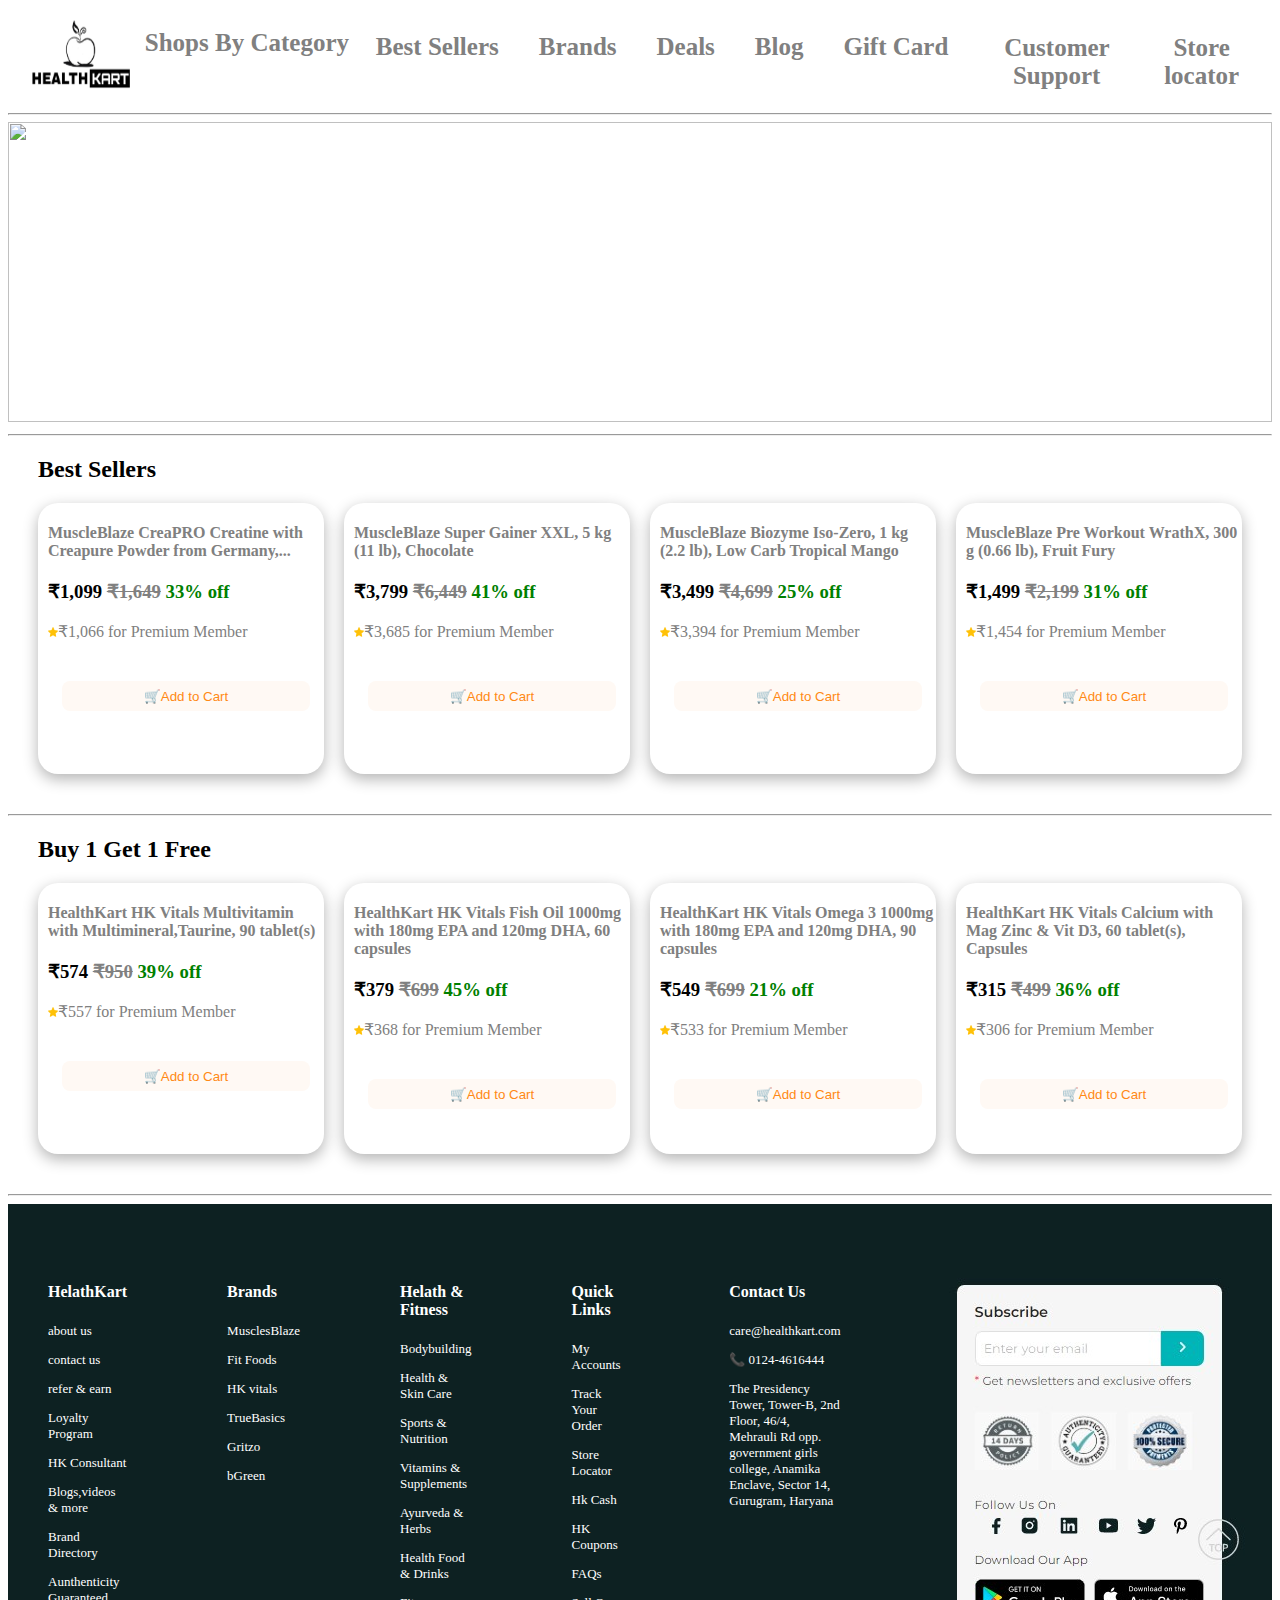
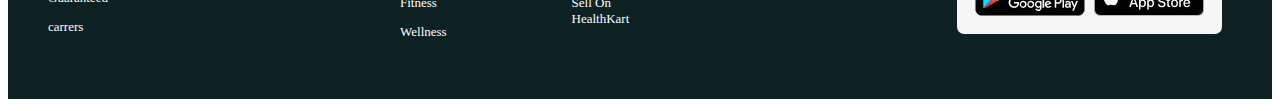
==== bestsellers.html @ 98c612c5 "health kart" ====
<!DOCTYPE html>
<html lang="en">

<head>
    <meta charset="UTF-8">
    <meta http-equiv="X-UA-Compatible" content="IE=edge">
    <meta name="viewport" content="width=device-width, initial-scale=1.0">
    <title>Best Sellers</title>
    <link rel="stylesheet" href="./styles/bestseller.css">
</head>

<body>
    <div id="categories">
        <div class="container">
            <ul id="catLinks">
                <a href="./HomePage.html"> <img src="./images/logo.jpeg" alt="" id="logo"></a>
                <li>
                    <div id="by1"> <a href="#" id="by">Shops By Category</a></div>
                    <ul class="dropdown">
                        <li id="li"><a href="sports-nutrition.html">Sports Nutrition</a></li>
                        <li id="li">Vitamins & Supplements</li>
                        <li id="li">Ayurveda & Herbs</li>
                        <li id="li">Health Food & Drinks</li>
                        <li id="li">Fitness</li>
                        <li id="li">Wellness</li>

                    </ul>
                </li>
            </ul>
        </div>
        <div>
            <li>Best Sellers</li>
            <li>Brands</li>
            <li>Deals</li>
            <li>Blog</li>

            <li>Gift Card</li>
            <li></li>
        </div>


        <!-- </ul> -->
        <!-- <div class="rightSideContaint"></div> -->
        <div class="rightPart">
            <div class="consult">
                <i class="fa-solid fa-phone"></i>
                <p>Customer Support</p>
            </div>
            <div class="findStore">
                <i class="fa fa-map-marker"></i>
                <p>Store locator</p>
            </div>
        </div>
    </div>
    <hr id="hr1">
    <br><br><br>

    <div class="box">

        <img id="image">
    </div>
    <hr id="hr1">


    <div class="freebies">
        <h2>Best Sellers</h2>
        <div class="freeprod">
            <div>
                <img src="https://img1.hkrtcdn.com/22570/prd_2256960_c_s.jpg" alt="">
                <div>
                    <h4>MuscleBlaze CreaPRO Creatine with Creapure Powder from Germany,...</h4>
                    <div>
                        <h3>₹1,099 <span id="discount"> ₹1,649</span>
                            <span class="discolor"> 33% off </span>
                        </h3>
                    </div>
                    <div>
                        <img id="star" src="./images/star.png" alt="">₹1,066 for Premium Member
                    </div>
                    <button>🛒Add to Cart</button>
                </div>
            </div>

            <div>
                <img src="https://img5.hkrtcdn.com/22823/prd_2282294-MuscleBlaze-Super-Gainer-XXL-11-lb-Chocolate_c_s.jpg"
                    alt="">
                <div>
                    <h4>MuscleBlaze Super Gainer XXL, 5 kg (11 lb), Chocolate</h4>
                    <div>
                        <h3> ₹3,799 <span id="discount">₹6,449</span><span class="discolor"> 41% off </span> </h3>
                    </div>
                    <div>
                        <img id="star" src="./images/star.png" alt="">₹3,685 for Premium Member
                    </div>
                    <button>🛒Add to Cart</button>
                </div>
            </div>

            <div>
                <img src="https://img1.hkrtcdn.com/22824/prd_2282300-MuscleBlaze-Biozyme-IsoZero-2.2-lb-Low-Carb-Tropical-Mango_c_s.jpg"
                    alt="">
                <div>
                    <h4>MuscleBlaze Biozyme Iso-Zero, 1 kg (2.2 lb), Low Carb Tropical Mango</h4>
                    <div>
                        <h3>₹3,499 <span id="discount">₹4,699</span><span class="discolor"> 25% off </span> </h3>
                    </div>
                    <div>
                        <img id="star" src="./images/star.png" alt="">₹3,394 for Premium Member
                    </div>
                    <button>🛒Add to Cart</button>
                </div>
            </div>

            <div>
                <img src="https://img5.hkrtcdn.com/22849/prd_2284814_c_s.jpg" alt="">
                <div>
                    <h4>MuscleBlaze Pre Workout WrathX, 300 g (0.66 lb), Fruit Fury</h4>
                    <div>
                        <h3>₹1,499 <span id="discount">₹2,199</span><span class="discolor"> 31% off </span> </h3>
                    </div>
                    <div>
                        <img id="star" src="./images/star.png" alt="">₹1,454 for Premium Member
                    </div>
                    <button>🛒Add to Cart</button>
                </div>
            </div>


        </div>
    </div>
    <hr id="hr1">

    <div class="freebies">
        <h2>Buy 1 Get 1 Free</h2>
        <div class="freeprod">
            <div>
                <img src="https://img9.hkrtcdn.com/22178/prd_2217718-HealthKart-HK-Vitals-Multivitamin-with-MultimineralTaurine-Ginseng-Extract-90-tablets-Unflavoured_c_s.jpg"
                    alt="">
                <div>
                    <h4>HealthKart HK Vitals Multivitamin with Multimineral,Taurine, 90 tablet(s)</h4>
                    <div>
                        <h3>₹574 <span id="discount"> ₹950</span>
                            <span class="discolor"> 39% off </span>
                        </h3>
                    </div>
                    <div>
                        <img id="star" src="./images/star.png" alt="">₹557 for Premium Member
                    </div>
                    <button>🛒Add to Cart</button>
                </div>
            </div>

            <div>
                <img src="https://img5.hkrtcdn.com/22258/prd_2225764-HealthKart-HK-Vitals-Fish-Oil-1000mg-with-180mg-EPA-and-120mg-DHA-60-capsules_c_s.jpg"
                    alt="">
                <div>
                    <h4>HealthKart HK Vitals Fish Oil 1000mg with 180mg EPA and 120mg DHA, 60 capsules</h4>
                    <div>
                        <h3> ₹379 <span id="discount"> ₹699</span><span class="discolor"> 45% off </span> </h3>
                    </div>
                    <div>
                        <img id="star" src="./images/star.png" alt="">₹368 for Premium Member
                    </div>
                    <button>🛒Add to Cart</button>
                </div>
            </div>

            <div>
                <img src="https://img5.hkrtcdn.com/22258/prd_2225754-HealthKart-HK-Vitals-Omega-3-1000mg-with-180mg-EPA-and-120mg-DHA-90-capsules_c_s.jpg"
                    alt="">
                <div>
                    <h4>HealthKart HK Vitals Omega 3 1000mg with 180mg EPA and 120mg DHA, 90 capsules</h4>
                    <div>
                        <h3>₹549 <span id="discount">₹699</span><span class="discolor"> 21% off </span> </h3>
                    </div>
                    <div>
                        <img id="star" src="./images/star.png" alt="">₹533 for Premium Member
                    </div>
                    <button>🛒Add to Cart</button>
                </div>
            </div>

            <div>
                <img src="https://img1.hkrtcdn.com/22258/prd_2225760-HealthKart-HK-Vitals-Calcium-with-Mag-Zinc-Vit-D3-60-tablets-Unflavoured_c_s.jpg"
                    alt="">
                <div>
                    <h4>HealthKart HK Vitals Calcium with Mag Zinc & Vit D3, 60 tablet(s), Capsules </h4>

                    <div>
                        <h3>₹315 <span id="discount">₹499</span><span class="discolor"> 36% off </span> </h3>
                    </div>
                    <div>
                        <img id="star" src="./images/star.png" alt="">₹306 for Premium Member
                    </div>
                    <button>🛒Add to Cart</button>
                </div>
            </div>


        </div>
    </div>
    <hr id="hr1">

    <div class="finals">
        <img src="https://static1.hkrtcdn.com/hknext/static/media/common/footer/hklogo.png" alt="">
        <div class="final">
            <div>
                <h4>HelathKart</h4>
                <p>about us</p>
                <p>
                    contact us
                </p>
                <p>
                    refer & earn
                </p>
                <p>Loyalty Program</p>
                <p>HK Consultant</p>
                <p>Blogs,videos & more </p>
                <p>Brand Directory</p>
                <p>Aunthenticity Guaranteed</p>
                <p>carrers</p>
            </div>

            <div>
                <h4>Brands</h4>
                <p>MusclesBlaze</p>
                <p>Fit Foods</p>
                <p>HK vitals</p>
                <p>TrueBasics</p>
                <p>Gritzo</p>
                <p>bGreen</p>
            </div>

            <div>
                <h4>
                    Helath & Fitness
                </h4>
                <p>Bodybuilding</p>
                <p>Health & Skin Care</p>
                <p>Sports & Nutrition</p>
                <p>Vitamins & Supplements</p>
                <p>Ayurveda & Herbs</p>
                <p>Health Food & Drinks</p>
                <p>Fitness</p>
                <p>Wellness</p>
            </div>
            <div>
                <h4>Quick Links</h4>
                <p>My Accounts</p>
                <p>Track Your Order</p>
                <p>Store Locator</p>
                <p>Hk Cash</p>
                <p>HK Coupons</p>
                <p>FAQs</p>
                <p>Sell On HealthKart</p>
            </div>

            <div>
                <h4>Contact Us</h4>
                <p>care@healthkart.com</p>
                <p>📞 0124-4616444</p>
                <p>The Presidency Tower, Tower-B, 2nd Floor, 46/4, Mehrauli Rd opp. government girls college, Anamika
                    Enclave, Sector 14, Gurugram, Haryana</p>

            </div>

            <div>
                <img src="./images/final.jpg" alt="">
            </div>
        </div>
    </div>

</body>

</html>

<script>
    var image = [

        "https://img3.hkrtcdn.com/22847/bnr_2284672_o.jpg",
        "https://img1.hkrtcdn.com/22822/bnr_2282190_o.png",
        "https://img9.hkrtcdn.com/22822/bnr_2282198_o.jpg",
        "https://img5.hkrtcdn.com/22848/bnr_2284744_o.jpg",
        "https://img9.hkrtcdn.com/22823/bnr_2282218_o.jpg",
        "https://img7.hkrtcdn.com/22852/bnr_2285166_o.jpg",

    ]

    var i = 0;
    function slideshow() {
        document.getElementById("image").src = image[i];
        if (i < image.length - 1) {
            i++;
        } else {
            i = 0;
        }
        setTimeout("slideshow()", 2000);
    }
    window.onload = slideshow;
</script>
---- styles/bestseller.css ----
#categories {
    display: flex;
    justify-content: space-evenly;
    align-items: center;
    color: grey;
    list-style-type: none;
    margin-top: -20px;
}

#categories>div:nth-child(1) {
    list-style-type: none;
    color: grey;
    font-weight: bold;
    margin-top: -15px;


}

.container li {
    color: grey;
    list-style-type: none;

}

a {
    color: grey;
    font-size: 30px;
}

a:link {
    text-decoration: none;
    /* margin-top:-20px; */
}

#by {
    color: grey;
    font-size: 25px;

}

#categories>div:nth-child(2) {
    display: flex;
    justify-content: space-evenly;
    gap: 40px;
    align-items: center;
    font-size: 25px;
    font-weight: bold;
}

#categories>div:nth-child(3) {
    display: flex;
    justify-content: space-around;
    margin-left: -100px;
    font-size: 25px;
    gap: 40px;
    margin-top: -10px;
    /* padding-top:20px; */

}

.rightPart {
    /* border:1px solid red; */
    display: flex;
    font-size: 13.5px;
    width: 260px;
    margin-left: 100px;
    margin-top: 10px;

}

.rightPart .consult {
    width: 100px;
    height: 30px;
    display: flex;
    /* background-color: #d8faf9;    */
    border-radius: 4px;
    margin-left: 40px;
}

#catLinks {
    /* border: 1px solid green; */
    display: flex;
    justify-content: space-between;
    width: 100%;
}

#catLinks li {
    margin: 5px;
    font-size: 14px;
    padding-left: 10px;
    margin-top: 15px;
}

#catLinks li a {
    color: grey;
}

#catLinks li:hover {
    color: #00a0a0;
    cursor: pointer;
}

#catLinks li .dropdown {
    top: 3rem;
    position: absolute;
    width: 300px;
    height: 300px;
    background-color: whitesmoke;

}

li .dropdown {
    margin-top: 10px;
    display: none;

}

li .dropdown li {
    display: block;
    float: none;
    cursor: pointer;

}

#catLinks li:hover .dropdown {
    display: block;

}

#catLinks:hover .dropdown li {
    margin: 10px;
    font-size: 14px;
    font-size: 22 px;
}

.rightPart .consult p {
    text-align: center;
    margin-top: 7px;
    font-weight: 900;

}


.rightPart .consult i {
    margin: 8px 7px;

}

.rightPart .findStore {
    width: 100px;
    height: 30px;
    display: flex;
    /* background-color: #e3e3e3; */
    border-radius: 4px;
    margin-left: 20px;
}

.rightPart .findStore p {
    text-align: center;
    margin-top: 7px;
    font-weight: 600;


}

.rightPart .findStore i {
    margin: 8px 7px;
}

#sale {
    /* border:2px solid red; */
    background-color: #effbfc;
    height: 40px;
    text-align: center;
    align-items: center;
    margin-top: 25px;
    padding: 10px;
    color: black;
    font-weight: 350;
    font-family: Montserrat, sans-serif;
}



/* slide */

.box {
    width: 100%;
    height: 20%;
    cursor: pointer;
    margin-top:-55px;

}

.box>img {
    width: 100%;
    height: 300px;
    /* margin-left:30px;  */
    
}

.box1 {
    width: 100%;
    height: 20%;
    margin-top: 20px;
    cursor: pointer;

}




/* product cart */

.freebies {
    margin-bottom: 40px;
}

.freebies h2 {
    padding-left: 30px;
    /* border:2px solid red; */


}

.freeprod {
    /* border:2px solid green; */
    display: flex;
    gap: 20px;
    margin: 0px 30px 0px 30px;
    cursor: pointer;

}

.freeprod>div>img {
    display: block;
    margin: auto;
}

.freeprod>div>div {
    padding-left: 10px;
    /* border:2px solid orange; */
    height: 250px;
}

.freeprod>div {
    /* border:2px solid blue; */
    width: 97%;
    border-radius: 20px;
    /* height:100px; */
    box-shadow: rgba(0, 0, 0, 0.3) 0px 5px 15px;


}


.freeprod>div>div:nth-child(2)>h4 {
    width: 100%;
    color: grey;
}

.freeprod>div>div>div:nth-child(3) {
    color: grey;
}

#discount {
    text-decoration: line-through;
    color: grey;
}

.discolor {
    color: green;
}



#star {
    width: 10px;
    height: 10px;
}

button {
    align-items: center;
    margin: auto;
    display: block;
    background-color: #fff9f4;
    color: #ff8915;
    width: 90%;
    height: 30px;
    border-radius: 8px;
    margin-top: 40px;
    border: none;


    /* text-align: center; */
}

button:hover {
    color: white;
    background-color: #ff9a37;

    cursor: pointer;
}


.final {
    display: flex;
    margin: 20px;
    color: white;
    gap: 100px;
    /* justify-content: space-between; */

}

.finals {
    background-color: #0d2122;
    padding: 20px;
}

.final p {
    font-size: 13px;
}

.final>div:nth-child(5)>p {
    width: 100%;

}

.final p:hover {
    color: #03888a;
    cursor: pointer;
}

#logo {
    width: 100px;
    height: 70px;
    margin: auto;
    display: block;
    margin-left: -80px;
    margin-top: 30px;
}

#by1 {
    /* border:2px solid red; */
    margin-top: 25px;
    margin-left: -40px;
    /* font-size: 25px; */
}
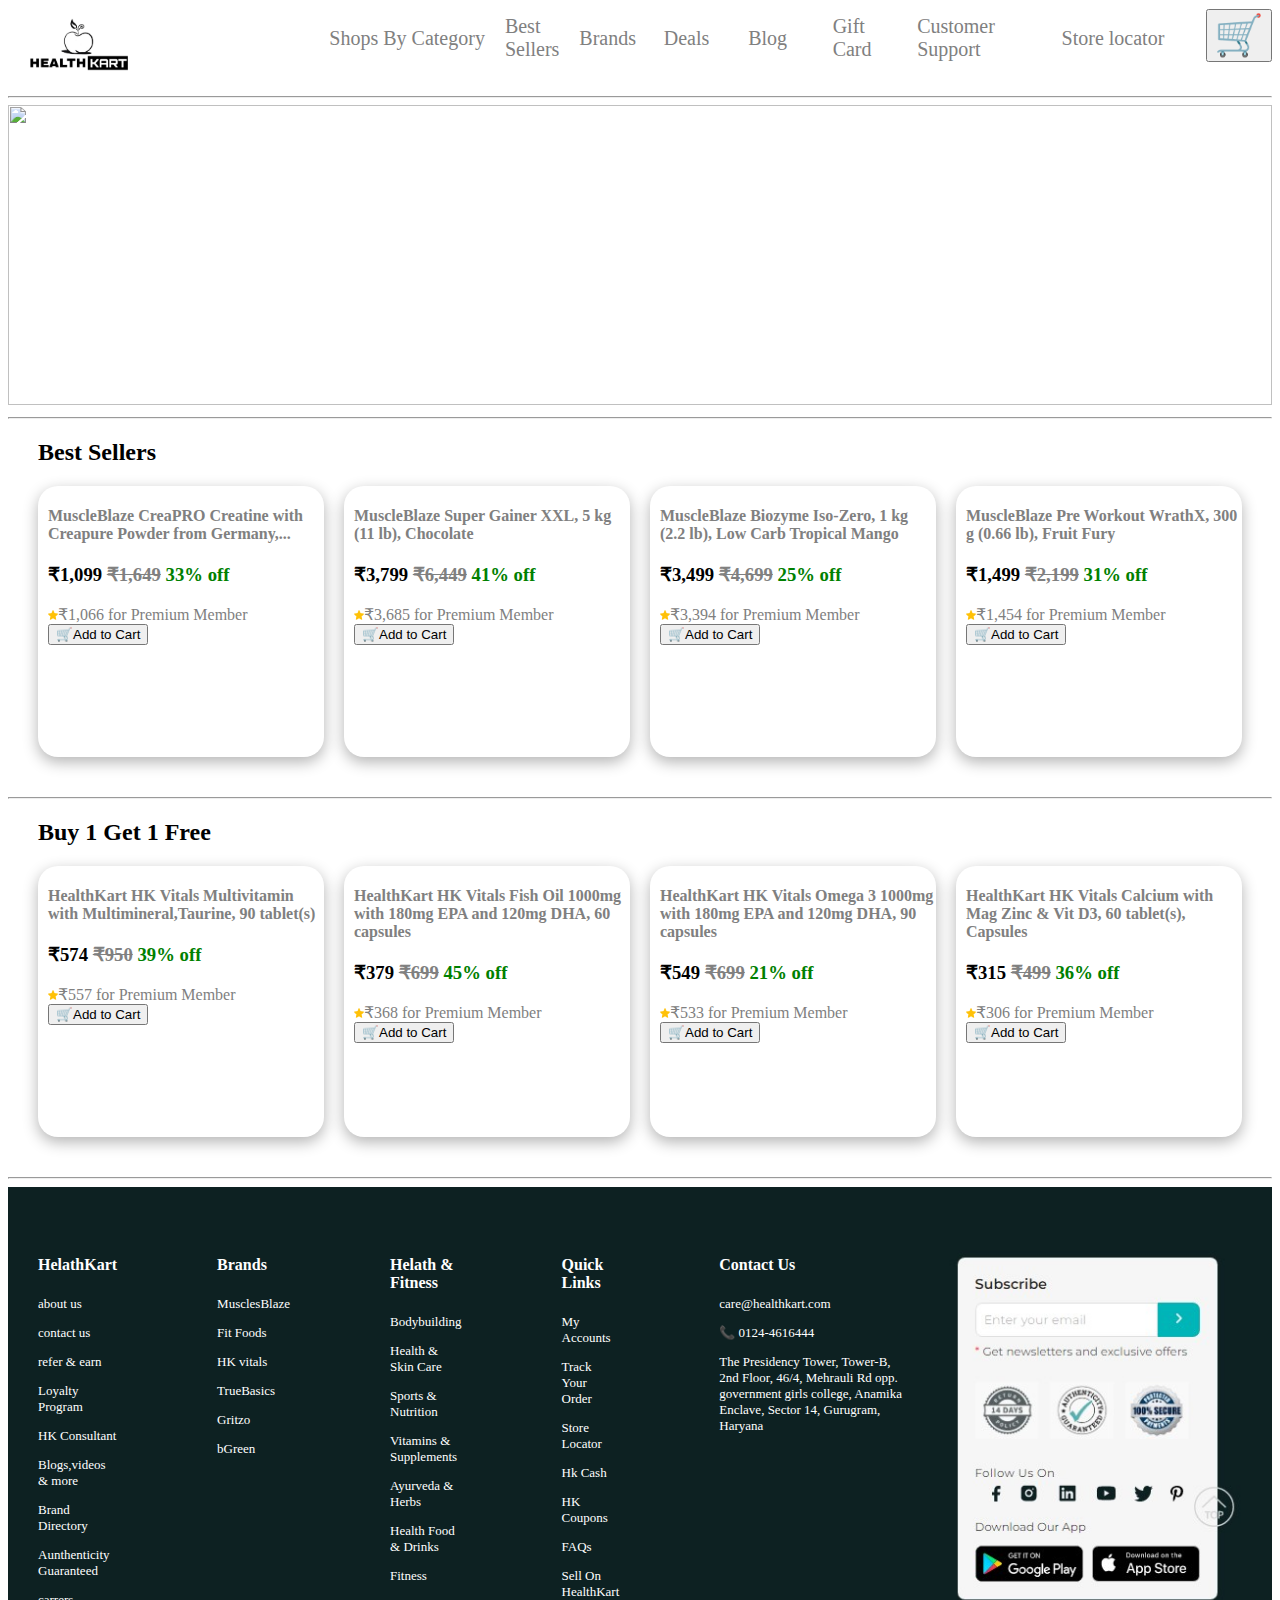
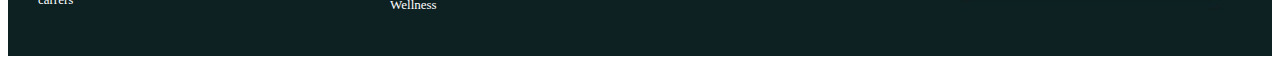
==== commit a86a1b71: "Healthkart Done" ====
--- a/bestsellers.html
+++ b/bestsellers.html
@@ -10,48 +10,29 @@
 </head>
 
 <body>
-    <div id="categories">
-        <div class="container">
-            <ul id="catLinks">
-                <a href="./HomePage.html"> <img src="./images/logo.jpeg" alt="" id="logo"></a>
-                <li>
-                    <div id="by1"> <a href="#" id="by">Shops By Category</a></div>
-                    <ul class="dropdown">
-                        <li id="li"><a href="sports-nutrition.html">Sports Nutrition</a></li>
-                        <li id="li">Vitamins & Supplements</li>
-                        <li id="li">Ayurveda & Herbs</li>
-                        <li id="li">Health Food & Drinks</li>
-                        <li id="li">Fitness</li>
-                        <li id="li">Wellness</li>
-
-                    </ul>
-                </li>
-            </ul>
-        </div>
-        <div>
-            <li>Best Sellers</li>
-            <li>Brands</li>
-            <li>Deals</li>
-            <li>Blog</li>
-
-            <li>Gift Card</li>
-            <li></li>
-        </div>
-
-
-        <!-- </ul> -->
-        <!-- <div class="rightSideContaint"></div> -->
-        <div class="rightPart">
-            <div class="consult">
-                <i class="fa-solid fa-phone"></i>
-                <p>Customer Support</p>
-            </div>
-            <div class="findStore">
-                <i class="fa fa-map-marker"></i>
-                <p>Store locator</p>
-            </div>
-        </div>
-    </div>
+    <div class="categories">
+        <div id="logo">
+            <a href="./index.html"> <img src="./images/logo.jpeg" alt="" ></a>
+        </div>
+        <div id="catg1">
+            <p>Shops By Category</p>
+        </div>
+        <div id="catg1">
+            <a href="./bestsellers.html"> <p>Best Sellers</p></a>
+            <p>Brands</p>
+            <p>Deals</p>
+            <p>Blog</p>
+            <p>Gift Card</p>
+            
+        </div>
+        <div id="catg1" >
+            <p>Customer Support</p>
+            <p>Store locator</p>
+        </div>
+        <div id="catg1">
+            <a href="./cart.html"><button id="cartbtn">🛒</button></a> 
+         </div>
+       </div>
     <hr id="hr1">
     <br><br><br>
 
--- a/styles/bestseller.css
+++ b/styles/bestseller.css
@@ -1,170 +1,36 @@
-#categories {
-    display: flex;
-    justify-content: space-evenly;
-    align-items: center;
+.categories {
+    display: flex;
+    /* justify-content: space-evenly; */
+    /* align-items: center; */
     color: grey;
     list-style-type: none;
     margin-top: -20px;
-}
-
-#categories>div:nth-child(1) {
-    list-style-type: none;
-    color: grey;
-    font-weight: bold;
-    margin-top: -15px;
-
-
-}
-
-.container li {
-    color: grey;
-    list-style-type: none;
-
-}
-
-a {
-    color: grey;
-    font-size: 30px;
-}
-
-a:link {
+    /* border:2px solid red; */
+    gap:20px;
+}
+
+#logo  a img{
+    width:100px;
+    margin-left: 100px;
+}
+#catg1{
+    display:flex;
+    gap: 20px;
+    align-items: center;
+    color:grey;
+    cursor: pointer;
+    /* width:100%; */
+
+
+}
+#catg1  a{
     text-decoration: none;
-    /* margin-top:-20px; */
-}
-
-#by {
-    color: grey;
-    font-size: 25px;
-
-}
-
-#categories>div:nth-child(2) {
-    display: flex;
-    justify-content: space-evenly;
-    gap: 40px;
-    align-items: center;
-    font-size: 25px;
-    font-weight: bold;
-}
-
-#categories>div:nth-child(3) {
-    display: flex;
-    justify-content: space-around;
-    margin-left: -100px;
-    font-size: 25px;
-    gap: 40px;
-    margin-top: -10px;
-    /* padding-top:20px; */
-
-}
-
-.rightPart {
-    /* border:1px solid red; */
-    display: flex;
-    font-size: 13.5px;
-    width: 260px;
-    margin-left: 100px;
-    margin-top: 10px;
-
-}
-
-.rightPart .consult {
-    width: 100px;
-    height: 30px;
-    display: flex;
-    /* background-color: #d8faf9;    */
-    border-radius: 4px;
-    margin-left: 40px;
-}
-
-#catLinks {
-    /* border: 1px solid green; */
-    display: flex;
-    justify-content: space-between;
-    width: 100%;
-}
-
-#catLinks li {
-    margin: 5px;
-    font-size: 14px;
-    padding-left: 10px;
-    margin-top: 15px;
-}
-
-#catLinks li a {
-    color: grey;
-}
-
-#catLinks li:hover {
-    color: #00a0a0;
-    cursor: pointer;
-}
-
-#catLinks li .dropdown {
-    top: 3rem;
-    position: absolute;
-    width: 300px;
-    height: 300px;
-    background-color: whitesmoke;
-
-}
-
-li .dropdown {
-    margin-top: 10px;
-    display: none;
-
-}
-
-li .dropdown li {
-    display: block;
-    float: none;
-    cursor: pointer;
-
-}
-
-#catLinks li:hover .dropdown {
-    display: block;
-
-}
-
-#catLinks:hover .dropdown li {
-    margin: 10px;
-    font-size: 14px;
-    font-size: 22 px;
-}
-
-.rightPart .consult p {
-    text-align: center;
-    margin-top: 7px;
-    font-weight: 900;
-
-}
-
-
-.rightPart .consult i {
-    margin: 8px 7px;
-
-}
-
-.rightPart .findStore {
-    width: 100px;
-    height: 30px;
-    display: flex;
-    /* background-color: #e3e3e3; */
-    border-radius: 4px;
-    margin-left: 20px;
-}
-
-.rightPart .findStore p {
-    text-align: center;
-    margin-top: 7px;
-    font-weight: 600;
-
-
-}
-
-.rightPart .findStore i {
-    margin: 8px 7px;
+    outline:none;
+    color:grey;
+}
+#catg1 p{
+    font-size: 20px;
+    width:100%;
 }
 
 #sale {
@@ -180,8 +46,10 @@
     font-family: Montserrat, sans-serif;
 }
 
-
-
+#catg1 a button{
+   font-size: 40px;
+   margin-top: -5px;;
+}
 /* slide */
 
 .box {
@@ -279,7 +147,7 @@
     height: 10px;
 }
 
-button {
+/* button {
     align-items: center;
     margin: auto;
     display: block;
@@ -293,7 +161,7 @@
 
 
     /* text-align: center; */
-}
+/* } */ */
 
 button:hover {
     color: white;
@@ -312,9 +180,18 @@
 
 }
 
+.final {
+    display: flex;
+    /* margin: 20px; */
+    color: white;
+    gap: 100px;
+    /* justify-content: space-between; */
+
+}
+
 .finals {
     background-color: #0d2122;
-    padding: 20px;
+    padding: 10px;
 }
 
 .final p {
@@ -322,13 +199,17 @@
 }
 
 .final>div:nth-child(5)>p {
-    width: 100%;
+    width: 60%;
 
 }
 
 .final p:hover {
     color: #03888a;
     cursor: pointer;
+}
+.final>div:nth-child(6)>img{
+    width:300px;
+    margin-left:-200px;
 }
 
 #logo {
@@ -343,6 +224,7 @@
 #by1 {
     /* border:2px solid red; */
     margin-top: 25px;
-    margin-left: -40px;
+    width:100%;
+    /* margin-left: -40px; */
     /* font-size: 25px; */
 }